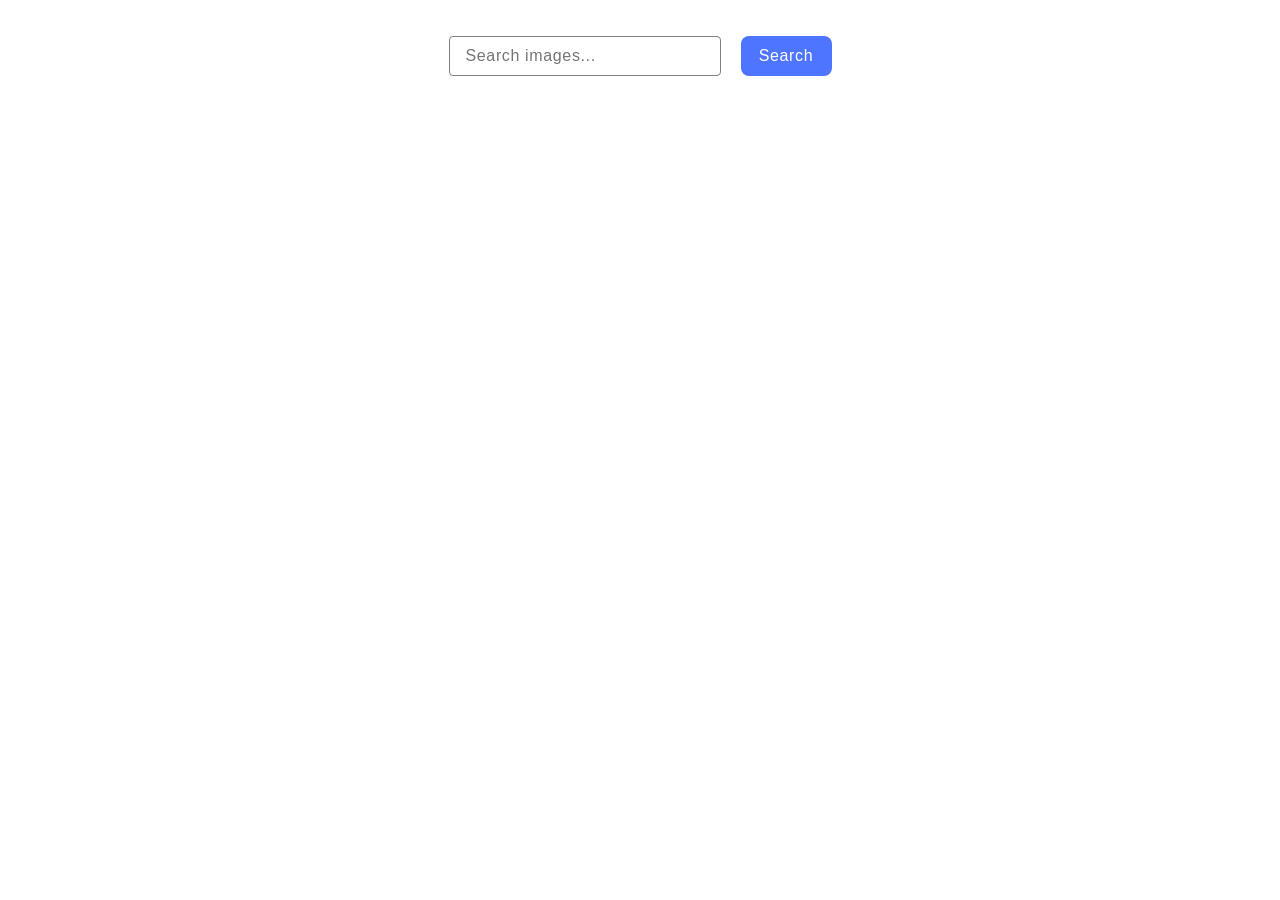
==== src/index.html @ 8a586a30 "Initial commit" ====
<!DOCTYPE html>
<html lang="en">
  <head>
    <meta charset="UTF-8" />
    <link rel="icon" type="image/svg+xml" href="/favicon.svg" />
    <meta name="viewport" content="width=device-width, initial-scale=1.0" />
    <title>Vanilla App Template</title>
    <link rel="stylesheet" href="./css/styles.css" />
  </head>
  <body>
    <section class="gallery-section">
      <div class="wrapper">
        <div class="loader is-hidden"></div>

        <form class="search-form js-search-form">
          <input
            type="text"
            placeholder="Search images..."
            class="search-input js-search-input"
            type="text"
            name="query"
            required
          />
          <button type="submit" class="search-btn">Search</button>
        </form>
        <ul class="gallery js-gallery"></ul>
      </div>
    </section>
    <script type="module" src="./main.js"></script>
  </body>
</html>
---- src/css/styles.css ----
/**
  |============================
  | include css partials with
  | default @import url()
  |============================
*/
/* Common styles */
@import url('./reset.css');
@import url('./base.css');
@import url('./container.css');
@import url('./animations.css');

/* Sections style */
@import url('./header.css');
@import url('./vite-promo.css');
@import url('./badges.css');
@import url('./back-link.css');
@import url('./footer.css');
@import url('./index.css');
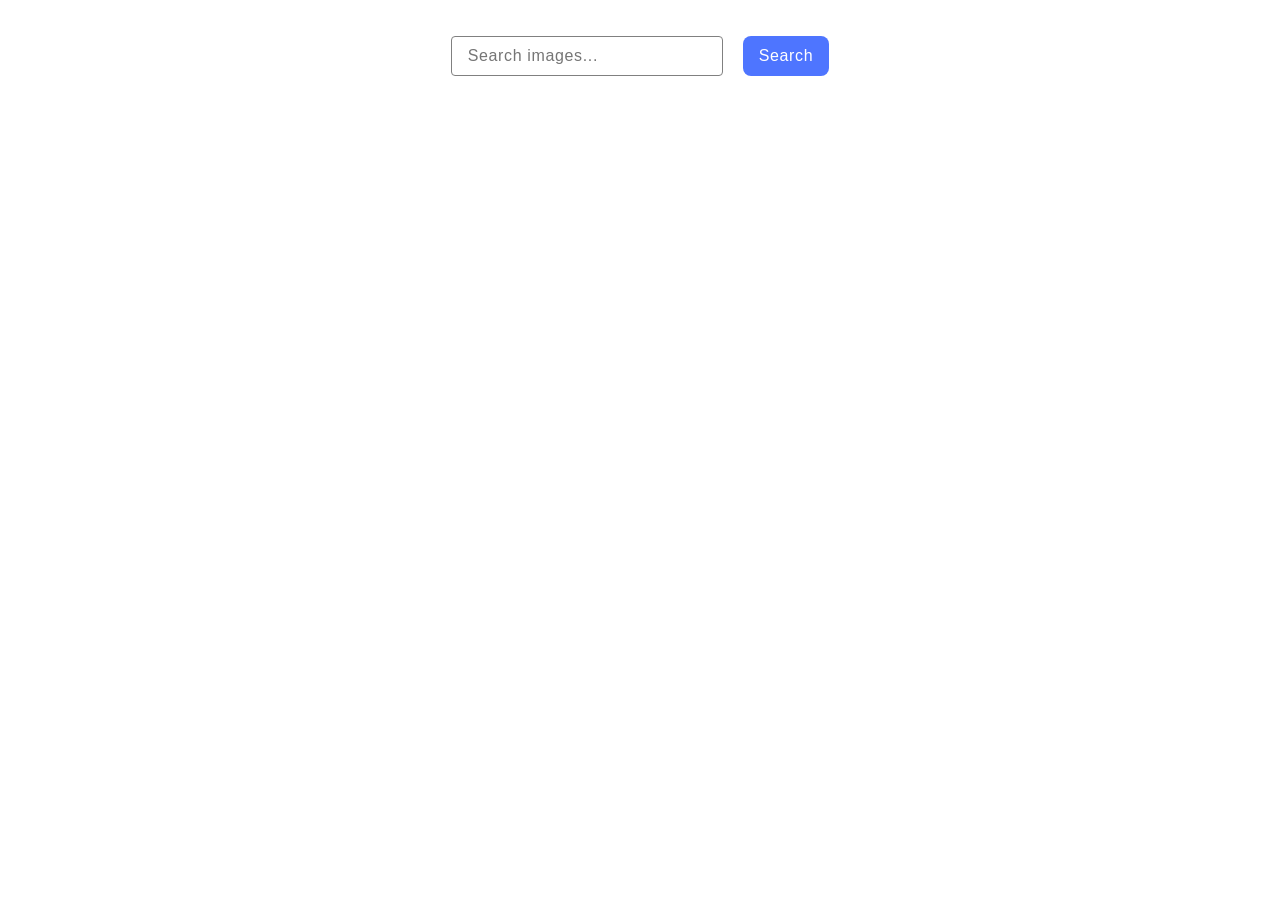
==== commit f091738a: "hw-12" ====
--- a/src/index.html
+++ b/src/index.html
@@ -24,6 +24,9 @@
           <button type="submit" class="search-btn">Search</button>
         </form>
         <ul class="gallery js-gallery"></ul>
+        <button class="load-more-btn js-load-btn is-hidden" type="button">
+          Load more
+        </button>
       </div>
     </section>
     <script type="module" src="./main.js"></script>
